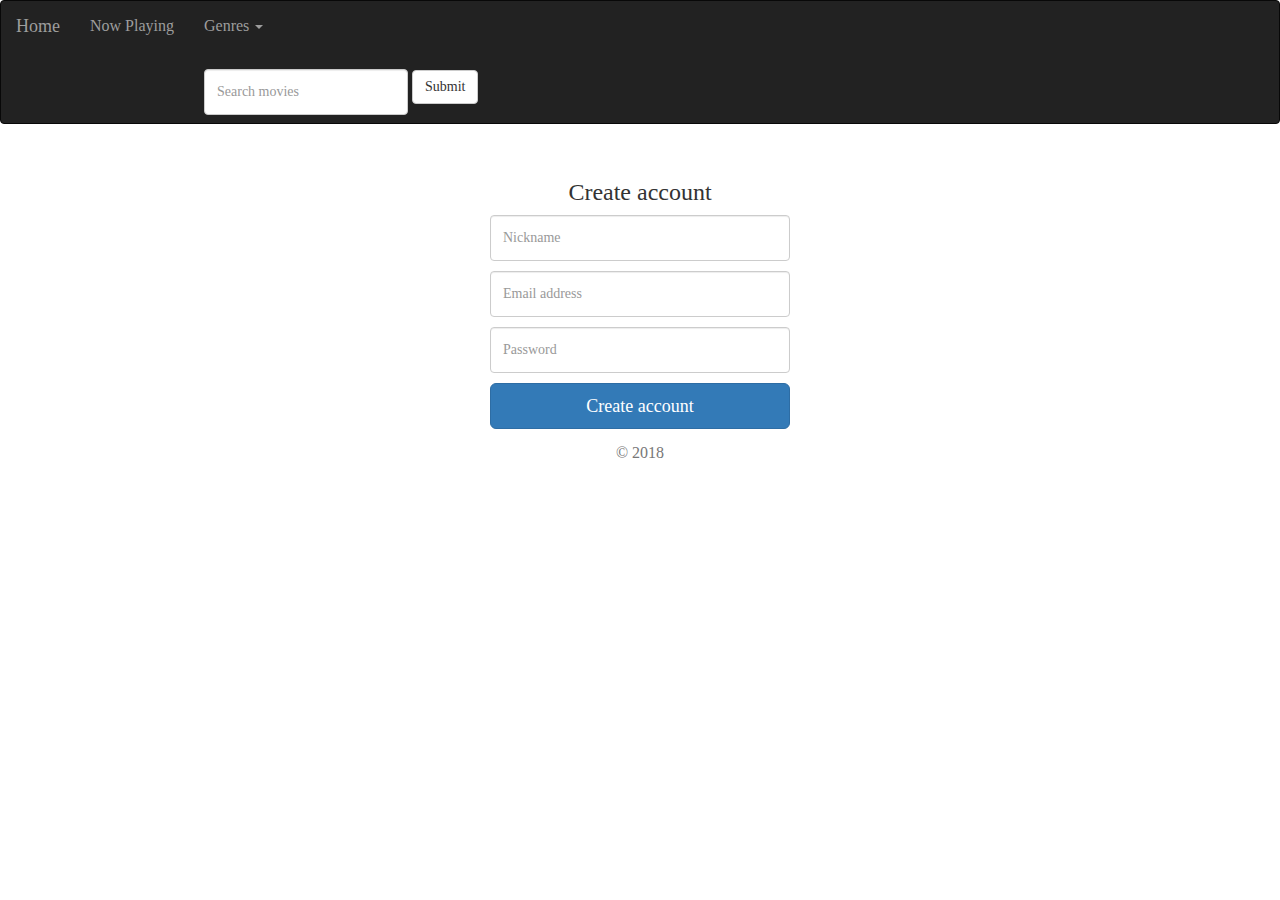
==== create-account.html @ 395feb10 "deleted repo due to problems and added files to new repo" ====
<!DOCTYPE html>
<html lang="en">

<head>
    <meta charset="UTF-8">
    <meta name="viewport" content="width=device-width, initial-scale=1.0">
    <meta http-equiv="X-UA-Compatible" content="ie=edge">
    <title>The Unecessary Squirrels' Movie App</title>
    <!-- bootstrap link -->
    <link rel="stylesheet" href="https://maxcdn.bootstrapcdn.com/bootstrap/3.3.7/css/bootstrap.min.css">
    <!-- reset link -->
    <link rel="stylesheet" type="text/css" href="assets/css/reset.css">
    <!-- css link -->
    <link rel="stylesheet" type="text/css" href="assets/css/style.css">
    <!-- Google fonts link -->
    <link href="https://fonts.googleapis.com/css?family=Carrois+Gothic+SC" rel="stylesheet">



    <!-- form style -->
    <style>
        .form-signin {
            width: 100%;
            max-width: 330px;
            padding: 15px;
            margin: auto;
            text-align: center;
            ;
        }
    </style>
</head>

<body>

    <!-- Navigation Bar -->
    <nav class="navbar navbar-inverse">
        <div class="container-fluid">
            <!-- Brand and toggle get grouped for better mobile display -->
            <div class="navbar-header">
                <button type="button" class="navbar-toggle collapsed" data-toggle="collapse" data-target="#bs-example-navbar-collapse-1"
                    aria-expanded="false">
                    <span class="sr-only">Toggle navigation</span>
                    <span class="icon-bar"></span>
                    <span class="icon-bar"></span>
                    <span class="icon-bar"></span>
                </button>
                <a class="navbar-brand" href="#">Home</a>
            </div>

            <!-- Collect the nav links, forms, and other content for toggling -->
            <div class="collapse navbar-collapse" id="bs-example-navbar-collapse-1">
                <ul class="nav navbar-nav">
                    <li>
                        <a href="#" class="nowPlaying">Now Playing</a>
                    </li>
                    <li class="dropdown">
                        <a href="#" class="dropdown-toggle" data-toggle="dropdown" role="button" aria-haspopup="true" aria-expanded="false">Genres
                            <span class="caret"></span>
                        </a>
                        <ul class="dropdown-menu">
                            <li>
                                <a href="#" class="action" id="action">Action</a>
                            </li>
                            <li>
                                <a href="#" class="animation" id="animation">Animation</a>
                            </li>
                            <li>
                                <a href="#" class="comedy" id="comedy">Comedy</a>
                            </li>
                            <li>
                                <a href="#" class="drama" id="drama">Drama</a>
                            </li>
                            <li>
                                <a href="#" class="family" id="family">Family</a>
                            </li>
                            <li>
                                <a href="#" class="fantasy" id="fantasy">Fantasy</a>
                            </li>
                            <li>
                                <a href="#" class="music" id="music">Music</a>
                            </li>
                            <li>
                                <a href="#" class="romance" id="romance">Romance</a>
                            </li>
                            <li>
                                <a href="#" class="scifi" id="scifi">Science Fiction</a>
                            </li>
                            <li>
                                <a href="#" class="thriller" id="thriller">Thriller</a>
                            </li>
                        </ul>
                        <ul class="nav navbar-nav navbar-right">
                            <form class="navbar-form navbar-right searchForm">
                                <div class="form-group">
                                    <input type="text" class="form-control" placeholder="Search movies">
                                </div>
                                <button type="submit" class="btn btn-default">Submit</button>
                            </form>
                        </ul>
            </div>
            <!-- /.navbar-collapse -->
        </div>
        <!-- /.container-fluid -->
    </nav>


    <!--End of Navigation  -->

    <!-- Main Page content -->
    <div class="container">
         
        <form class="form-signin" action="/signUp" method="post" role="form">
            <h1 class="h3 mb-3 font-weight-normal">Create account</h1>
            <lable for="inputNickname" class="sr-only">Nickname</lable>
            <input type="text" id="inputNickname" class="form-control" placeholder="Nickname">
            <lable for="inputEmail" class="sr-only">Email address</lable>
            <input type="email" id="inputEmail" class="form-control" placeholder="Email address">
            <lable for="inputPassword" class="sr-only">Password</lable>
            <input type="password" id="inputPassword" class="form-control" placeholder="Password" required>
            <button class="btn btn-lg btn-primary btn-block" type="submit">Create account</button>
            <br>
            <p class="mt-5 mb-3 text-muted">&copy 2018</p>
        </form>
    </div>
    <!-- End of main page content -->






    <!-- JQUERY -->
    <script src="https://ajax.googleapis.com/ajax/libs/jquery/3.1.1/jquery.min.js"></script>
    <!-- Latest compiled and minified JavaScript -->
    <script src="https://maxcdn.bootstrapcdn.com/bootstrap/3.3.7/js/bootstrap.min.js"></script>

    <script type="text/javascript" src="assets/javascript/app.js">


    </script>
</body>

</html>
---- assets/css/style.css ----
/* sign-in html */

.form-signin {
    width: 100%;
    max-width: 330px;
    padding: 15px;
    margin: auto;
    text-align: center;
}
form h1 {
    margin-bottom: 18px;
}
input.form-control {
    padding-top: 22px;
    padding-bottom: 22px;
    margin-top: 10px;
}
.btn-block {
    margin-top: 10px;
}
/* end of sign-in styling */
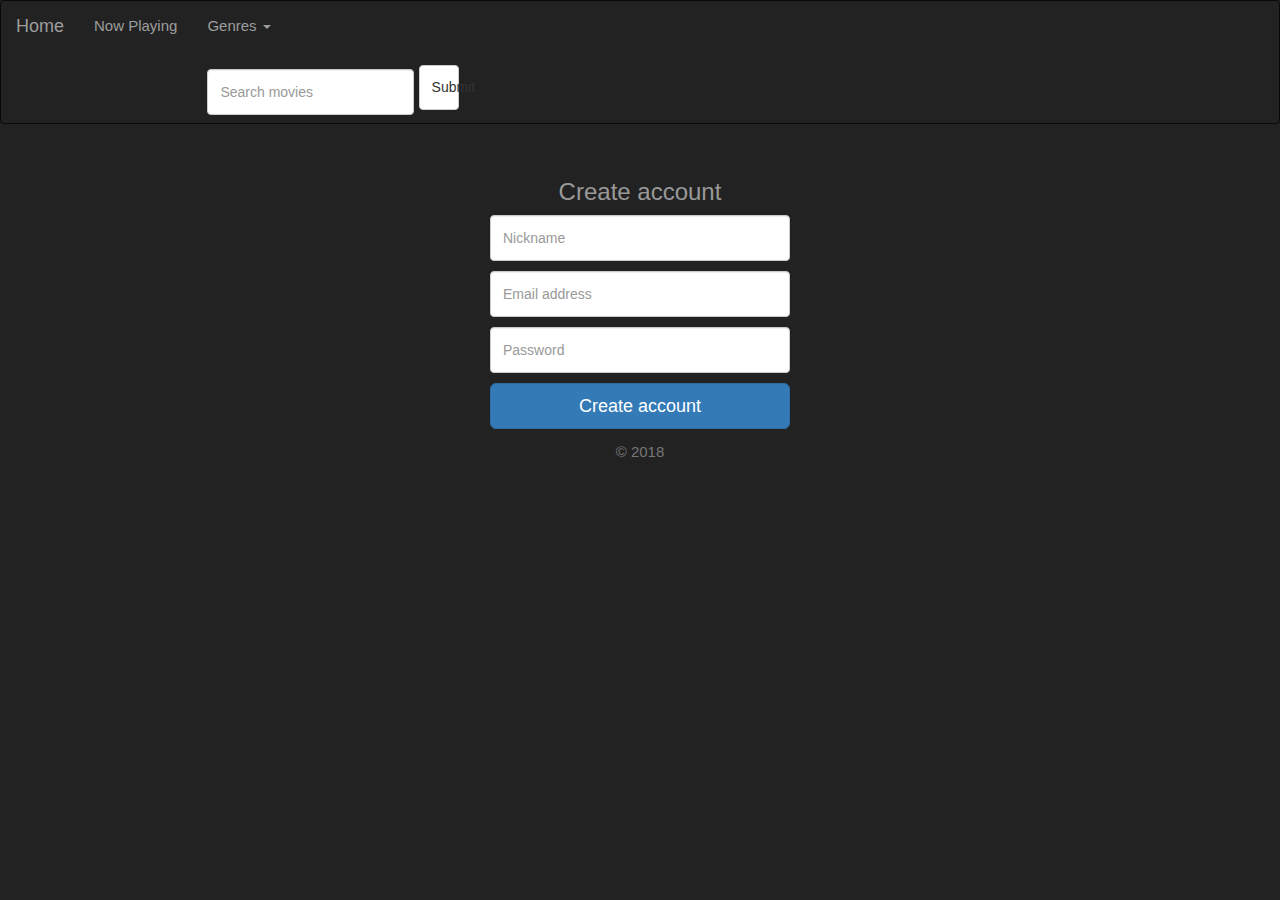
==== commit 60a53be2: "fixed home link on all pages" ====
--- a/create-account.html
+++ b/create-account.html
@@ -2,142 +2,139 @@
 <html lang="en">
 
 <head>
-    <meta charset="UTF-8">
-    <meta name="viewport" content="width=device-width, initial-scale=1.0">
-    <meta http-equiv="X-UA-Compatible" content="ie=edge">
-    <title>The Unecessary Squirrels' Movie App</title>
-    <!-- bootstrap link -->
-    <link rel="stylesheet" href="https://maxcdn.bootstrapcdn.com/bootstrap/3.3.7/css/bootstrap.min.css">
-    <!-- reset link -->
-    <link rel="stylesheet" type="text/css" href="assets/css/reset.css">
-    <!-- css link -->
-    <link rel="stylesheet" type="text/css" href="assets/css/style.css">
-    <!-- Google fonts link -->
-    <link href="https://fonts.googleapis.com/css?family=Carrois+Gothic+SC" rel="stylesheet">
+  <meta charset="UTF-8">
+  <meta name="viewport" content="width=device-width, initial-scale=1.0">
+  <meta http-equiv="X-UA-Compatible" content="ie=edge">
+  <title>The Unecessary Squirrels' Movie App</title>
+  <!-- bootstrap link -->
+  <link rel="stylesheet" href="https://maxcdn.bootstrapcdn.com/bootstrap/3.3.7/css/bootstrap.min.css">
+  <!-- reset link -->
+  <link rel="stylesheet" type="text/css" href="assets/css/reset.css">
+  <!-- css link -->
+  <link rel="stylesheet" type="text/css" href="assets/css/style.css">
+  <!-- Google fonts link -->
+  <link href="https://fonts.googleapis.com/css?family=Carrois+Gothic+SC" rel="stylesheet">
 
 
 
-    <!-- form style -->
-    <style>
-        .form-signin {
-            width: 100%;
-            max-width: 330px;
-            padding: 15px;
-            margin: auto;
-            text-align: center;
-            ;
-        }
-    </style>
+  <!-- form style -->
+  <style>
+    .form-signin {
+      width: 100%;
+      max-width: 330px;
+      padding: 15px;
+      margin: auto;
+      text-align: center;
+      ;
+    }
+  </style>
 </head>
 
 <body>
 
-    <!-- Navigation Bar -->
-    <nav class="navbar navbar-inverse">
-        <div class="container-fluid">
-            <!-- Brand and toggle get grouped for better mobile display -->
-            <div class="navbar-header">
-                <button type="button" class="navbar-toggle collapsed" data-toggle="collapse" data-target="#bs-example-navbar-collapse-1"
-                    aria-expanded="false">
+  <!-- Navigation Bar -->
+  <nav class="navbar navbar-inverse">
+    <div class="container-fluid">
+      <!-- Brand and toggle get grouped for better mobile display -->
+      <div class="navbar-header">
+        <button type="button" class="navbar-toggle collapsed" data-toggle="collapse" data-target="#bs-example-navbar-collapse-1" aria-expanded="false">
                     <span class="sr-only">Toggle navigation</span>
                     <span class="icon-bar"></span>
                     <span class="icon-bar"></span>
                     <span class="icon-bar"></span>
                 </button>
-                <a class="navbar-brand" href="#">Home</a>
-            </div>
+        <a class="navbar-brand" href="index.html">Home</a>
+      </div>
 
-            <!-- Collect the nav links, forms, and other content for toggling -->
-            <div class="collapse navbar-collapse" id="bs-example-navbar-collapse-1">
-                <ul class="nav navbar-nav">
-                    <li>
-                        <a href="#" class="nowPlaying">Now Playing</a>
-                    </li>
-                    <li class="dropdown">
-                        <a href="#" class="dropdown-toggle" data-toggle="dropdown" role="button" aria-haspopup="true" aria-expanded="false">Genres
+      <!-- Collect the nav links, forms, and other content for toggling -->
+      <div class="collapse navbar-collapse" id="bs-example-navbar-collapse-1">
+        <ul class="nav navbar-nav">
+          <li>
+            <a href="#" class="nowPlaying">Now Playing</a>
+          </li>
+          <li class="dropdown">
+            <a href="#" class="dropdown-toggle" data-toggle="dropdown" role="button" aria-haspopup="true" aria-expanded="false">Genres
                             <span class="caret"></span>
                         </a>
-                        <ul class="dropdown-menu">
-                            <li>
-                                <a href="#" class="action" id="action">Action</a>
-                            </li>
-                            <li>
-                                <a href="#" class="animation" id="animation">Animation</a>
-                            </li>
-                            <li>
-                                <a href="#" class="comedy" id="comedy">Comedy</a>
-                            </li>
-                            <li>
-                                <a href="#" class="drama" id="drama">Drama</a>
-                            </li>
-                            <li>
-                                <a href="#" class="family" id="family">Family</a>
-                            </li>
-                            <li>
-                                <a href="#" class="fantasy" id="fantasy">Fantasy</a>
-                            </li>
-                            <li>
-                                <a href="#" class="music" id="music">Music</a>
-                            </li>
-                            <li>
-                                <a href="#" class="romance" id="romance">Romance</a>
-                            </li>
-                            <li>
-                                <a href="#" class="scifi" id="scifi">Science Fiction</a>
-                            </li>
-                            <li>
-                                <a href="#" class="thriller" id="thriller">Thriller</a>
-                            </li>
-                        </ul>
-                        <ul class="nav navbar-nav navbar-right">
-                            <form class="navbar-form navbar-right searchForm">
-                                <div class="form-group">
-                                    <input type="text" class="form-control" placeholder="Search movies">
-                                </div>
-                                <button type="submit" class="btn btn-default">Submit</button>
-                            </form>
-                        </ul>
-            </div>
-            <!-- /.navbar-collapse -->
-        </div>
-        <!-- /.container-fluid -->
-    </nav>
+            <ul class="dropdown-menu">
+              <li>
+                <a href="#" class="action" id="action">Action</a>
+              </li>
+              <li>
+                <a href="#" class="animation" id="animation">Animation</a>
+              </li>
+              <li>
+                <a href="#" class="comedy" id="comedy">Comedy</a>
+              </li>
+              <li>
+                <a href="#" class="drama" id="drama">Drama</a>
+              </li>
+              <li>
+                <a href="#" class="family" id="family">Family</a>
+              </li>
+              <li>
+                <a href="#" class="fantasy" id="fantasy">Fantasy</a>
+              </li>
+              <li>
+                <a href="#" class="music" id="music">Music</a>
+              </li>
+              <li>
+                <a href="#" class="romance" id="romance">Romance</a>
+              </li>
+              <li>
+                <a href="#" class="scifi" id="scifi">Science Fiction</a>
+              </li>
+              <li>
+                <a href="#" class="thriller" id="thriller">Thriller</a>
+              </li>
+            </ul>
+            <ul class="nav navbar-nav navbar-right">
+              <form class="navbar-form navbar-right searchForm">
+                <div class="form-group">
+                  <input type="text" class="form-control" placeholder="Search movies">
+                </div>
+                <button type="submit" class="btn btn-default">Submit</button>
+              </form>
+            </ul>
+      </div>
+      <!-- /.navbar-collapse -->
+    </div>
+    <!-- /.container-fluid -->
+  </nav>
 
 
-    <!--End of Navigation  -->
+  <!--End of Navigation  -->
 
-    <!-- Main Page content -->
-    <div class="container">
-         
-        <form class="form-signin" action="/signUp" method="post" role="form">
-            <h1 class="h3 mb-3 font-weight-normal">Create account</h1>
-            <lable for="inputNickname" class="sr-only">Nickname</lable>
-            <input type="text" id="inputNickname" class="form-control" placeholder="Nickname">
-            <lable for="inputEmail" class="sr-only">Email address</lable>
-            <input type="email" id="inputEmail" class="form-control" placeholder="Email address">
-            <lable for="inputPassword" class="sr-only">Password</lable>
-            <input type="password" id="inputPassword" class="form-control" placeholder="Password" required>
-            <button class="btn btn-lg btn-primary btn-block" type="submit">Create account</button>
-            <br>
-            <p class="mt-5 mb-3 text-muted">&copy 2018</p>
-        </form>
-    </div>
-    <!-- End of main page content -->
+  <!-- Main Page content -->
+  <div class="container">
+
+    <form class="form-signin" action="/signUp" method="post" role="form">
+      <h1 class="h3 mb-3 font-weight-normal">Create account</h1>
+      <lable for="inputNickname" class="sr-only">Nickname</lable>
+      <input type="text" id="inputNickname" class="form-control" placeholder="Nickname">
+      <lable for="inputEmail" class="sr-only">Email address</lable>
+      <input type="email" id="inputEmail" class="form-control" placeholder="Email address">
+      <lable for="inputPassword" class="sr-only">Password</lable>
+      <input type="password" id="inputPassword" class="form-control" placeholder="Password" required>
+      <button class="btn btn-lg btn-primary btn-block" type="submit">Create account</button>
+      <br>
+      <p class="mt-5 mb-3 text-muted">&copy 2018</p>
+    </form>
+  </div>
+  <!-- End of main page content -->
 
 
 
 
 
 
-    <!-- JQUERY -->
-    <script src="https://ajax.googleapis.com/ajax/libs/jquery/3.1.1/jquery.min.js"></script>
-    <!-- Latest compiled and minified JavaScript -->
-    <script src="https://maxcdn.bootstrapcdn.com/bootstrap/3.3.7/js/bootstrap.min.js"></script>
+  <!-- JQUERY -->
+  <script src="https://ajax.googleapis.com/ajax/libs/jquery/3.1.1/jquery.min.js"></script>
+  <!-- Latest compiled and minified JavaScript -->
+  <script src="https://maxcdn.bootstrapcdn.com/bootstrap/3.3.7/js/bootstrap.min.js"></script>
 
-    <script type="text/javascript" src="assets/javascript/app.js">
-
-
-    </script>
+  <script type="text/javascript" src="assets/javascript/app.js">
+  </script>
 </body>
 
 </html>--- a/assets/css/style.css
+++ b/assets/css/style.css
@@ -1,5 +1,39 @@
+body, html {
+    font-family: 'Helvetica Neue',Helvetica,Arial,sans-serif;
+    color: #999;
+    font-size: 15px;
+    background-color: #222;
+}
+img {
+    margin-top: 10px;
+    margin-bottom: 10px;
+}
+
+/* search movie */
+/* stop the glowing blue shadow */
+input.form-control:focus {
+    box-shadow:none;
+    -webkit-box-shadow:none; 
+    border-color:#cccccc;
+   }
+ 
+input#searchMovieNeWindowxfxInput {
+    margin-top: 0px;
+}
+button.btn.btn-default{
+    width: 40px;
+    height: 45px;
+}
+
+ul.dropdown-menu {
+    background-color: #f3f3f3;
+}
+
 /* sign-in html */
-
+/* hide sign in forms */
+.signin-hide {
+    display: none;
+}
 .form-signin {
     width: 100%;
     max-width: 330px;
